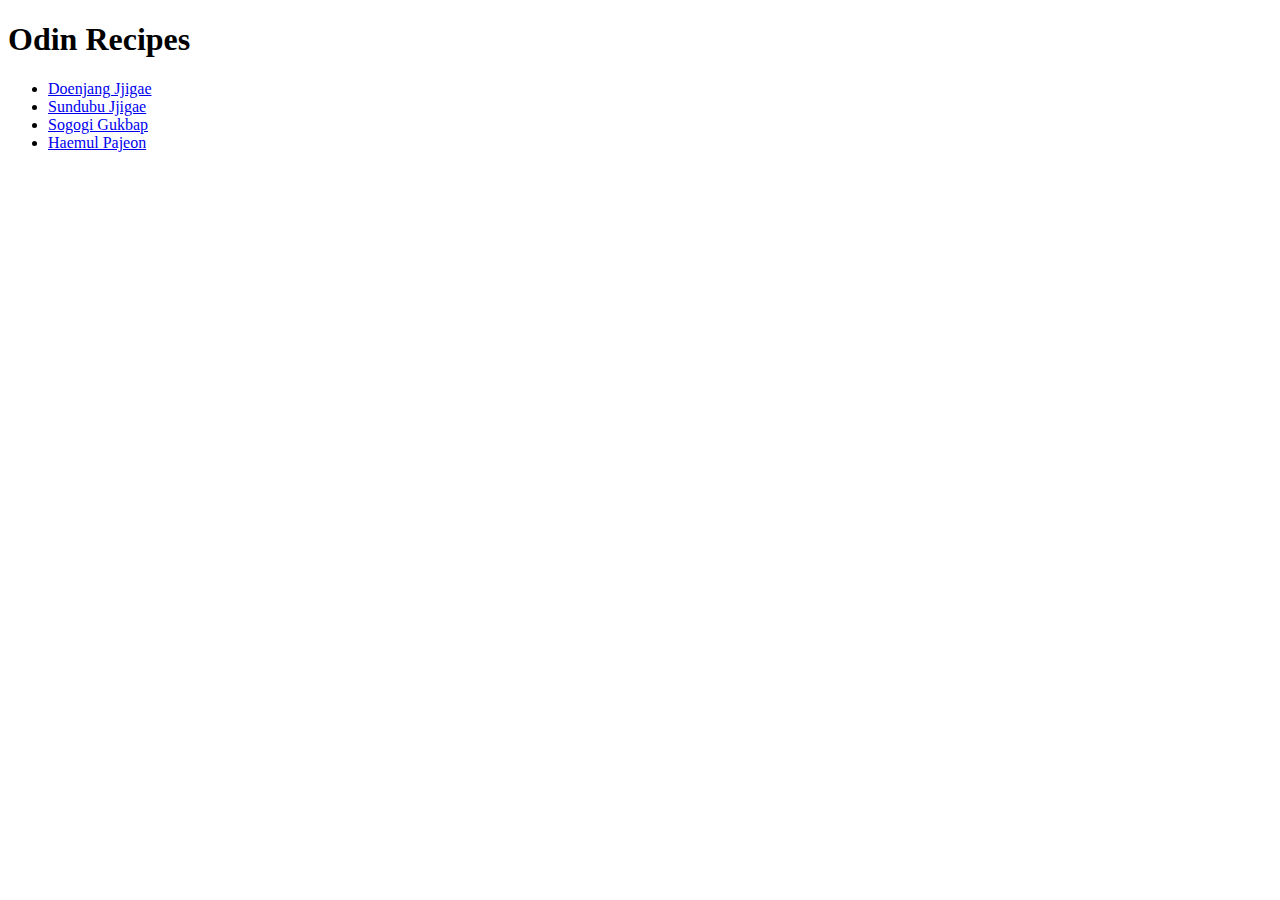
==== index.html @ e797604b "Create boiler code for index and four recipes" ====
<!DOCTYPE html>
<html lang="en">

    <head>
        <meta charset="UTF-8">
        <title>Recipes</title>
    </head>

    <body>

        <h1>Odin Recipes</h1>

        <ul>
            <li><a href="./recipes/doenjang-jjigae.html" target="_blank" ref="noopener noreferrer">Doenjang Jjigae</a></li>
            <li><a href="./recipes/sundubu-jjigae.html" target="_blank" ref="noopener noreferrer">Sundubu Jjigae</a></li>
            <li><a href="./recipes/sogogi-gukbap.html" target="_blank" ref="noopener noreferrer">Sogogi Gukbap</a></li>
            <li><a href="./recipes/haemul-pajeon.html" target="_blank" ref="noopener noreferrer">Haemul Pajeon</a></li>
        </ul>

    </body>

</html>
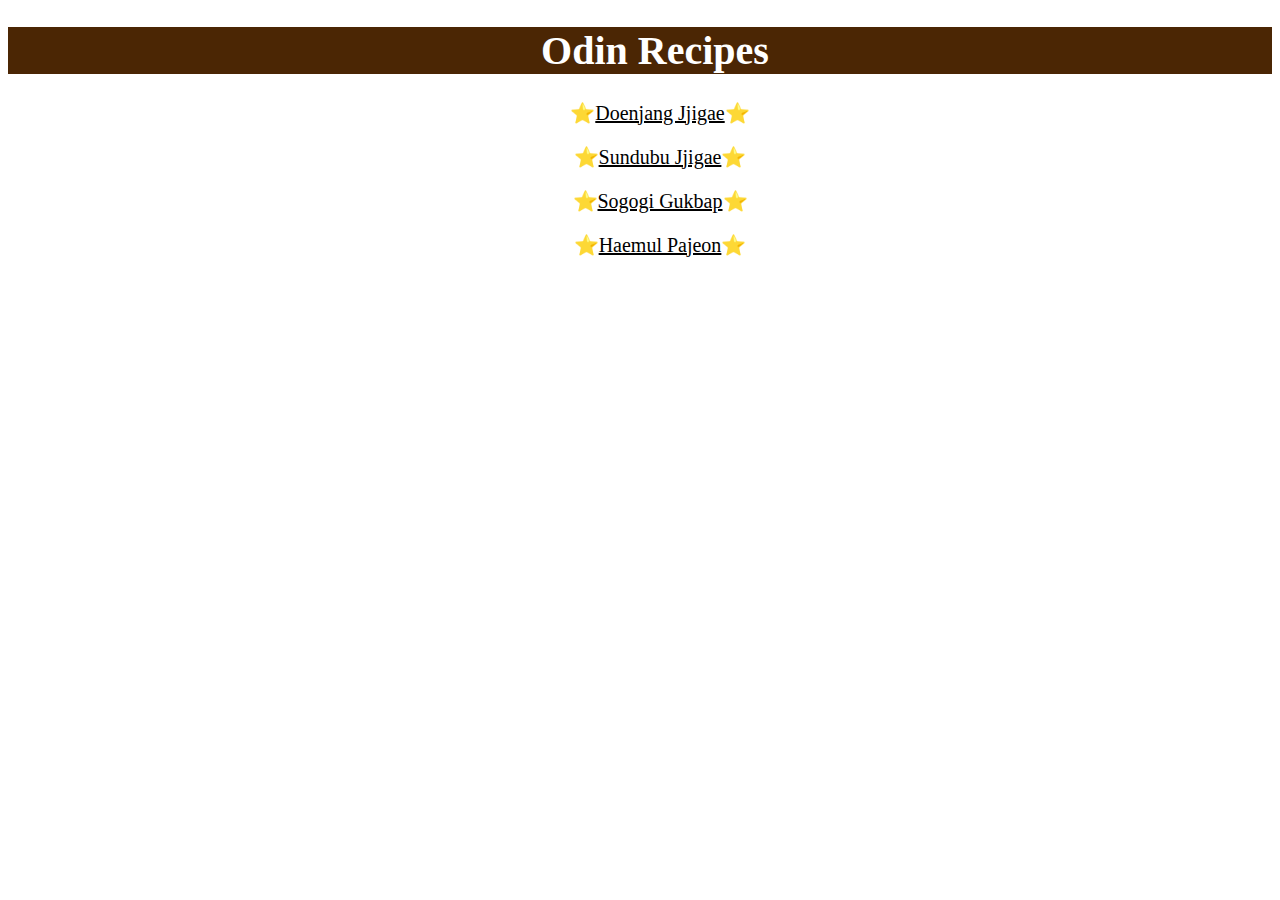
==== commit 803ea25f: "Add styles" ====
--- a/index.html
+++ b/index.html
@@ -4,6 +4,7 @@
     <head>
         <meta charset="UTF-8">
         <title>Recipes</title>
+        <link rel="stylesheet" href="./style/style.css">
     </head>
 
     <body>
@@ -11,10 +12,10 @@
         <h1>Odin Recipes</h1>
 
         <ul>
-            <li><a href="./recipes/doenjang-jjigae.html" target="_blank" ref="noopener noreferrer">Doenjang Jjigae</a></li>
-            <li><a href="./recipes/sundubu-jjigae.html" target="_blank" ref="noopener noreferrer">Sundubu Jjigae</a></li>
-            <li><a href="./recipes/sogogi-gukbap.html" target="_blank" ref="noopener noreferrer">Sogogi Gukbap</a></li>
-            <li><a href="./recipes/haemul-pajeon.html" target="_blank" ref="noopener noreferrer">Haemul Pajeon</a></li>
+            <li>⭐<a href="./recipes/doenjang-jjigae.html" target="_blank" ref="noopener noreferrer">Doenjang Jjigae</a>⭐</li>
+            <li>⭐<a href="./recipes/sundubu-jjigae.html" target="_blank" ref="noopener noreferrer">Sundubu Jjigae</a>⭐</li>
+            <li>⭐<a href="./recipes/sogogi-gukbap.html" target="_blank" ref="noopener noreferrer">Sogogi Gukbap</a>⭐</li>
+            <li>⭐<a href="./recipes/haemul-pajeon.html" target="_blank" ref="noopener noreferrer">Haemul Pajeon</a>⭐</li>
         </ul>
 
     </body>
--- a/style/style.css
+++ b/style/style.css
@@ -0,0 +1,23 @@
+h1 {
+    font-family: "Times New Roman", Times, serif;
+    background-color: rgb(75, 38, 4);
+    color: white;
+    text-align: center;
+    font-size: 40px;
+    padding-left: 30px;
+}
+
+a {
+
+    color: black;
+
+}
+
+ul li {
+
+    list-style-type: none;
+    text-align: center;
+    font-size: 20px;
+    padding-bottom: 20px;
+
+}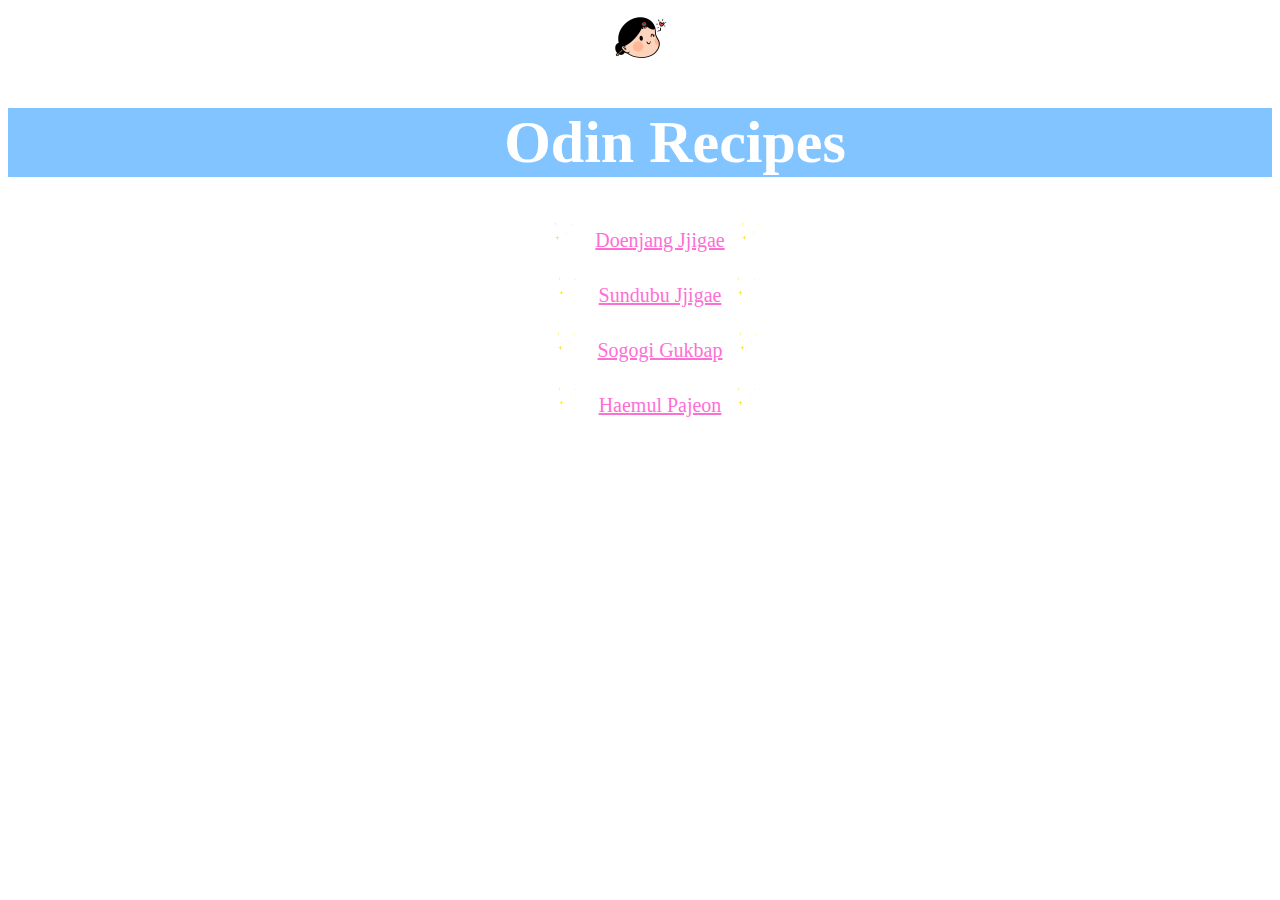
==== commit 25382bd7: "Style index.html" ====
--- a/index.html
+++ b/index.html
@@ -9,13 +9,14 @@
 
     <body>
 
+        <img id="wink" src="./img/winking_lady.gif">
         <h1>Odin Recipes</h1>
 
         <ul>
-            <li>⭐<a href="./recipes/doenjang-jjigae.html" target="_blank" ref="noopener noreferrer">Doenjang Jjigae</a>⭐</li>
-            <li>⭐<a href="./recipes/sundubu-jjigae.html" target="_blank" ref="noopener noreferrer">Sundubu Jjigae</a>⭐</li>
-            <li>⭐<a href="./recipes/sogogi-gukbap.html" target="_blank" ref="noopener noreferrer">Sogogi Gukbap</a>⭐</li>
-            <li>⭐<a href="./recipes/haemul-pajeon.html" target="_blank" ref="noopener noreferrer">Haemul Pajeon</a>⭐</li>
+            <li><img id="stars" src="./img/stars.gif"><a href="./recipes/doenjang-jjigae.html" target="_blank" ref="noopener noreferrer">Doenjang Jjigae</a><img id="stars" src="./img/stars.gif"></li>
+            <li><img id="stars" src="./img/stars.gif"><a href="./recipes/sundubu-jjigae.html" target="_blank" ref="noopener noreferrer">Sundubu Jjigae</a><img id="stars" src="./img/stars.gif"></li>
+            <li><img id="stars" src="./img/stars.gif"><a href="./recipes/sogogi-gukbap.html" target="_blank" ref="noopener noreferrer">Sogogi Gukbap</a><img id="stars" src="./img/stars.gif"></li>
+            <li><img id="stars" src="./img/stars.gif"><a href="./recipes/haemul-pajeon.html" target="_blank" ref="noopener noreferrer">Haemul Pajeon</a><img id="stars" src="./img/stars.gif"></li>
         </ul>
 
     </body>
--- a/style/style.css
+++ b/style/style.css
@@ -1,20 +1,34 @@
+#wink {
+    height: auto;
+    width: 60px;
+    display: block;
+    margin-left: auto;
+    margin-right: auto;
+}
+
 h1 {
-    font-family: "Times New Roman", Times, serif;
-    background-color: rgb(75, 38, 4);
+    font-family: "Inter", serif;
+    background-color: rgb(129, 196, 255);
     color: white;
     text-align: center;
-    font-size: 40px;
-    padding-left: 30px;
+    font-size: 60px;
+    padding-left: 70px;
 }
 
 a {
+    color: rgb(254, 111, 214);
+}
 
-    color: black;
-
+#stars {
+    height: auto;
+    width: 30px;
+    padding-left: 10px;
+    padding-right: 17px;
 }
 
 ul li {
 
+    font-family: "Inter", serif;
     list-style-type: none;
     text-align: center;
     font-size: 20px;
